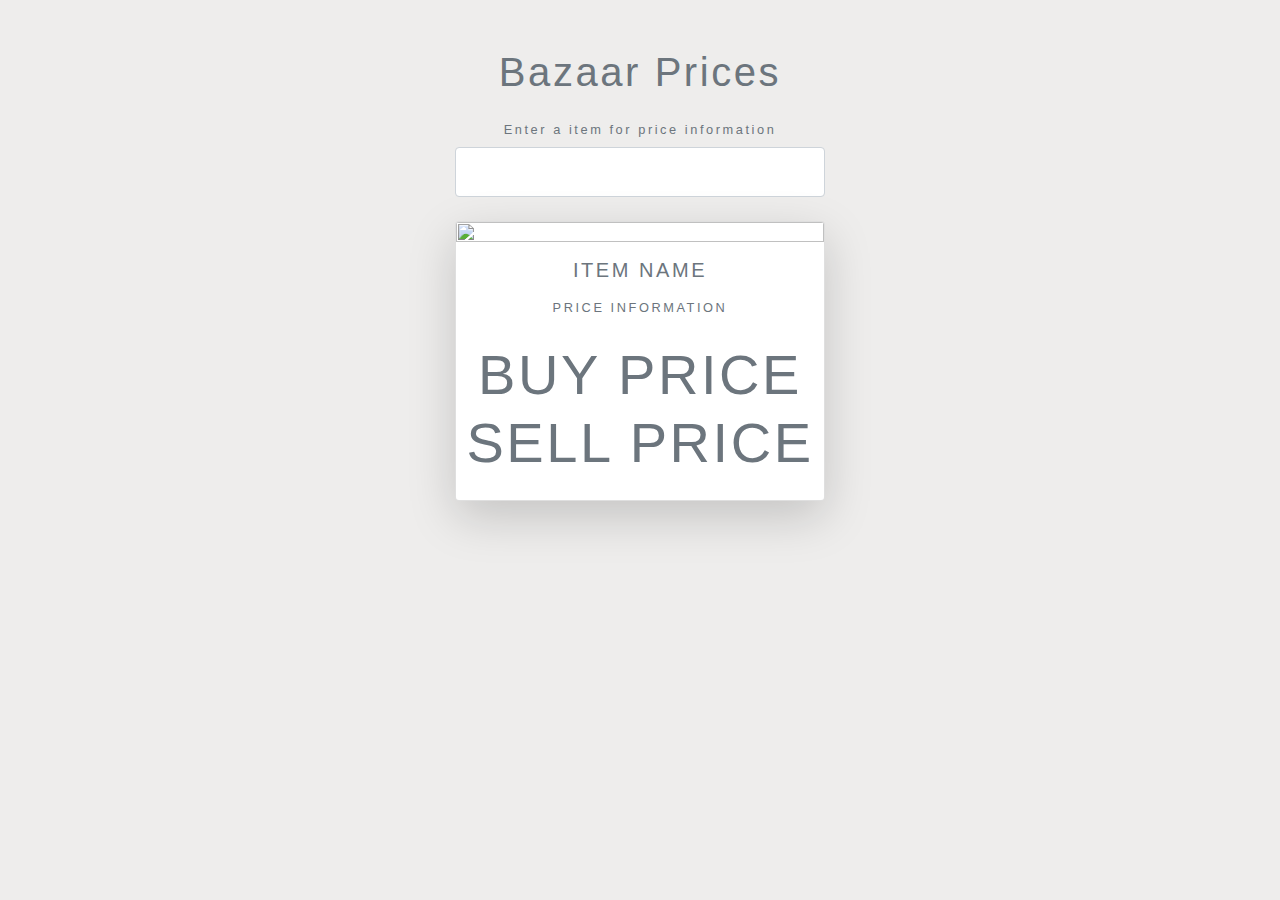
==== index.html @ 2724afaa "moved" ====
<html lang="en">

<head>
  <meta charset="UTF-8" />
  <meta name="viewport" content="width=device-width, initial-scale=1.0" />
  <meta http-equiv="X-UA-Compatible" content="ie=edge" />
  <link rel="stylesheet" href="https://stackpath.bootstrapcdn.com/bootstrap/4.5.2/css/bootstrap.min.css"
    integrity="sha384-JcKb8q3iqJ61gNV9KGb8thSsNjpSL0n8PARn9HuZOnIxN0hoP+VmmDGMN5t9UJ0Z" crossorigin="anonymous" />
  <link rel="stylesheet" href="styles.css" />
  <title>Bazaar Prices</title>
</head>

<body>
  <div class="container my-5 mx-auto">
    <h1 class="text-muted text-center my-4">Bazaar Prices</h1>

    <form class="change-location my-4 text-center text-muted">
      <label for="item">Enter a item for price information</label>
      <input type="text" name="item" class="form-control p-4" />
    </form>

    <div class="card shadow-lg rounded">
      <img src="https://upload.wikimedia.org/wikipedia/en/9/93/HypixelLogo.png" class="time card-img-top itemImage" />
      <div class="icon bg-light mx-auto text-center">
        <!-- icon here later -->
      </div>
      <div class="text-muted text-uppercase text-center details">
        <h5 class="my-3 itemName">Item Name</h5>
        <div class="my-3">Price Information</div>
        <div class="display-4 my-4">
          <span class="buyPrice">Buy Price</span>
          <br />
          <span class="sellPrice">Sell Price</span>
        </div>
      </div>
    </div>
  </div>

  <script src="scripts/wrangle.js"></script>
  <script src="scripts/app.js"></script>
</body>

</html>
---- styles.css ----
body {
  background: #eeedec;
  letter-spacing: 0.2em;
  font-size: 0.8em;
}
.container {
  max-width: 400px;
}
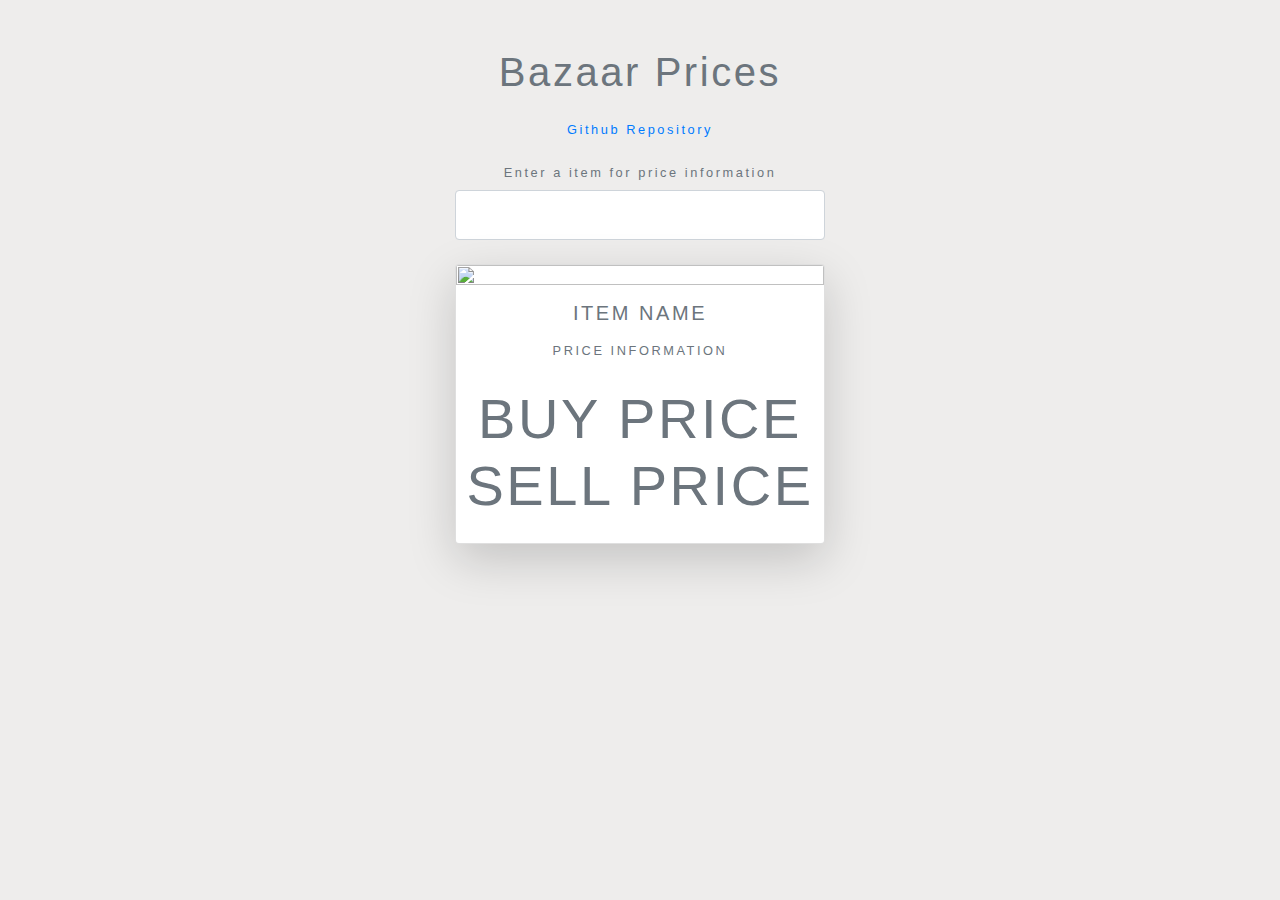
==== commit 187770e6: "added link for repo" ====
--- a/index.html
+++ b/index.html
@@ -1,43 +1,52 @@
 <html lang="en">
+  <head>
+    <meta charset="UTF-8" />
+    <meta name="viewport" content="width=device-width, initial-scale=1.0" />
+    <meta http-equiv="X-UA-Compatible" content="ie=edge" />
+    <link
+      rel="stylesheet"
+      href="https://stackpath.bootstrapcdn.com/bootstrap/4.5.2/css/bootstrap.min.css"
+      integrity="sha384-JcKb8q3iqJ61gNV9KGb8thSsNjpSL0n8PARn9HuZOnIxN0hoP+VmmDGMN5t9UJ0Z"
+      crossorigin="anonymous"
+    />
+    <link rel="stylesheet" href="styles.css" />
+    <title>Bazaar Prices</title>
+  </head>
 
-<head>
-  <meta charset="UTF-8" />
-  <meta name="viewport" content="width=device-width, initial-scale=1.0" />
-  <meta http-equiv="X-UA-Compatible" content="ie=edge" />
-  <link rel="stylesheet" href="https://stackpath.bootstrapcdn.com/bootstrap/4.5.2/css/bootstrap.min.css"
-    integrity="sha384-JcKb8q3iqJ61gNV9KGb8thSsNjpSL0n8PARn9HuZOnIxN0hoP+VmmDGMN5t9UJ0Z" crossorigin="anonymous" />
-  <link rel="stylesheet" href="styles.css" />
-  <title>Bazaar Prices</title>
-</head>
+  <body>
+    <div class="container my-5 mx-auto">
+      <h1 class="text-muted text-center my-4">Bazaar Prices</h1>
+      <div class="text-center">
+        <a href="https://github.com/jiechenmc/bazaarPrices"
+          >Github Repository</a
+        >
+      </div>
+      <form class="change-location my-4 text-center text-muted">
+        <label for="item">Enter a item for price information</label>
+        <input type="text" name="item" class="form-control p-4" />
+      </form>
 
-<body>
-  <div class="container my-5 mx-auto">
-    <h1 class="text-muted text-center my-4">Bazaar Prices</h1>
-
-    <form class="change-location my-4 text-center text-muted">
-      <label for="item">Enter a item for price information</label>
-      <input type="text" name="item" class="form-control p-4" />
-    </form>
-
-    <div class="card shadow-lg rounded">
-      <img src="https://upload.wikimedia.org/wikipedia/en/9/93/HypixelLogo.png" class="time card-img-top itemImage" />
-      <div class="icon bg-light mx-auto text-center">
-        <!-- icon here later -->
-      </div>
-      <div class="text-muted text-uppercase text-center details">
-        <h5 class="my-3 itemName">Item Name</h5>
-        <div class="my-3">Price Information</div>
-        <div class="display-4 my-4">
-          <span class="buyPrice">Buy Price</span>
-          <br />
-          <span class="sellPrice">Sell Price</span>
+      <div class="card shadow-lg rounded">
+        <img
+          src="https://upload.wikimedia.org/wikipedia/en/9/93/HypixelLogo.png"
+          class="time card-img-top itemImage"
+        />
+        <div class="icon bg-light mx-auto text-center">
+          <!-- icon here later -->
+        </div>
+        <div class="text-muted text-uppercase text-center details">
+          <h5 class="my-3 itemName">Item Name</h5>
+          <div class="my-3">Price Information</div>
+          <div class="display-4 my-4">
+            <span class="buyPrice">Buy Price</span>
+            <br />
+            <span class="sellPrice">Sell Price</span>
+          </div>
         </div>
       </div>
     </div>
-  </div>
 
-  <script src="scripts/wrangle.js"></script>
-  <script src="scripts/app.js"></script>
-</body>
-
-</html>+    <script src="scripts/wrangle.js"></script>
+    <script src="scripts/app.js"></script>
+  </body>
+</html>
--- a/styles.css
+++ b/styles.css
@@ -6,3 +6,7 @@
 .container {
   max-width: 400px;
 }
+
+.repo {
+  text-align: center;
+}
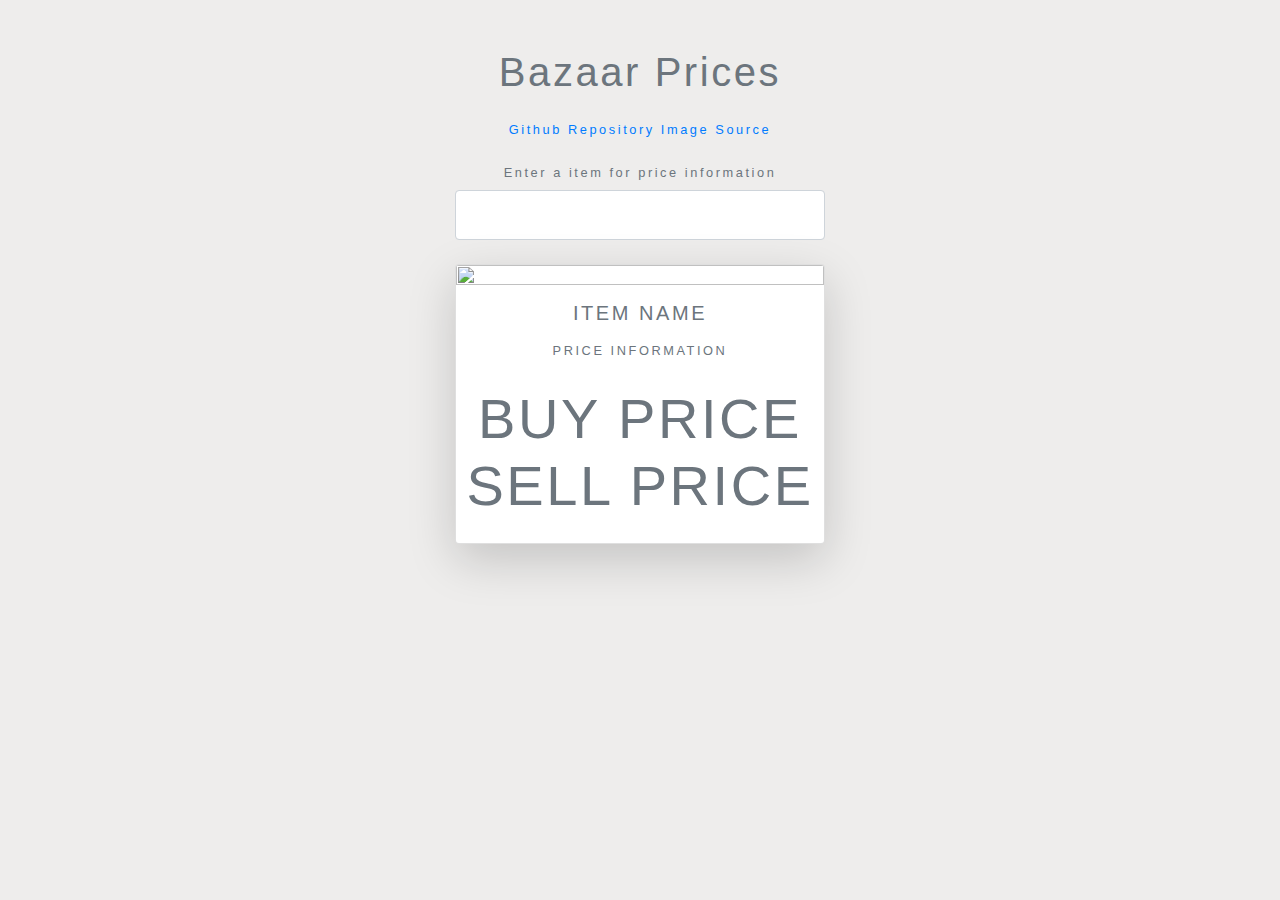
==== commit b522f11a: "added credits to image source" ====
--- a/index.html
+++ b/index.html
@@ -19,6 +19,9 @@
       <div class="text-center">
         <a href="https://github.com/jiechenmc/bazaarPrices"
           >Github Repository</a
+        >
+        <a href="https://hypixel-skyblock.fandom.com/wiki/Bazaar"
+          >Image Source</a
         >
       </div>
       <form class="change-location my-4 text-center text-muted">
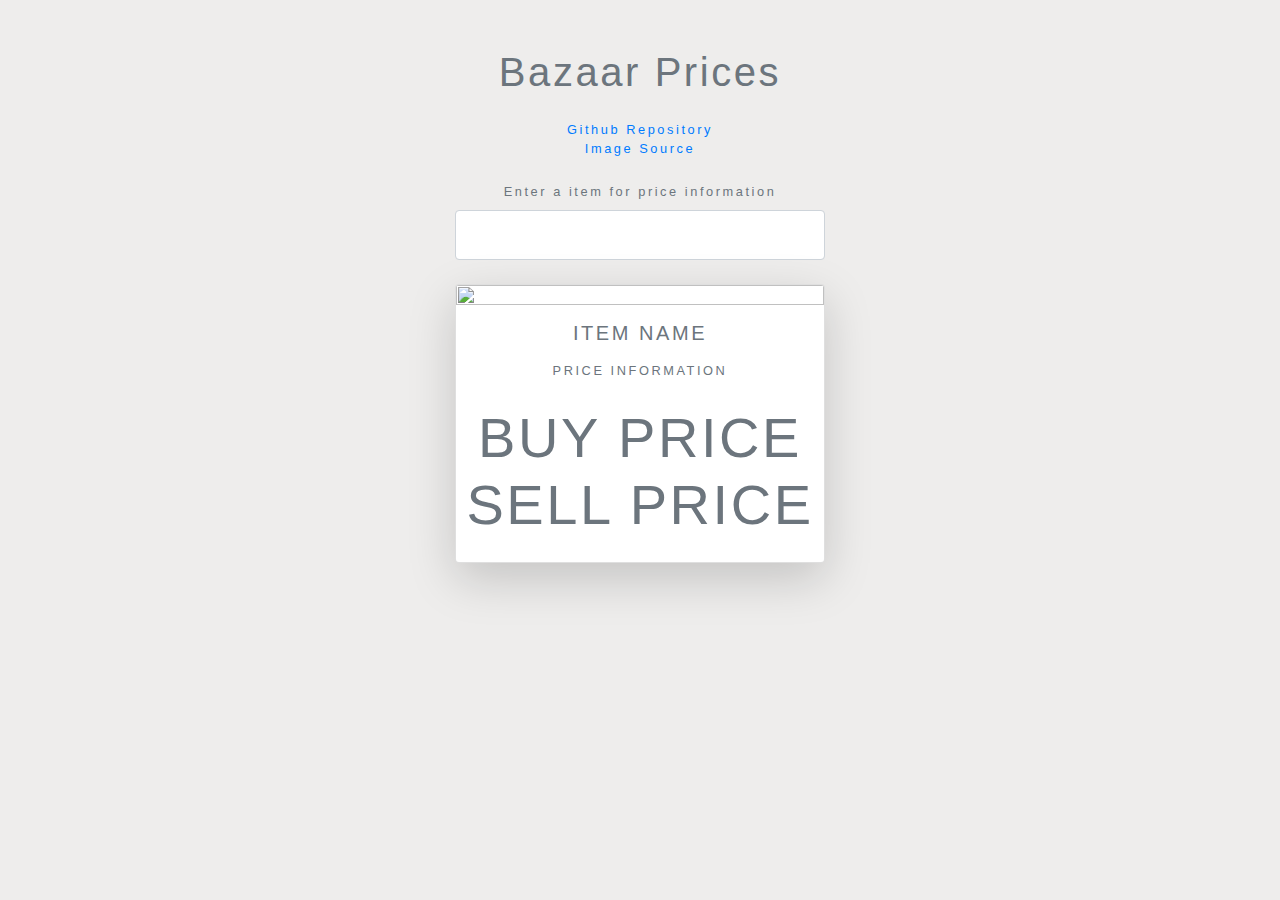
==== commit 57c2d989: "image source" ====
--- a/index.html
+++ b/index.html
@@ -20,6 +20,7 @@
         <a href="https://github.com/jiechenmc/bazaarPrices"
           >Github Repository</a
         >
+        <br />
         <a href="https://hypixel-skyblock.fandom.com/wiki/Bazaar"
           >Image Source</a
         >
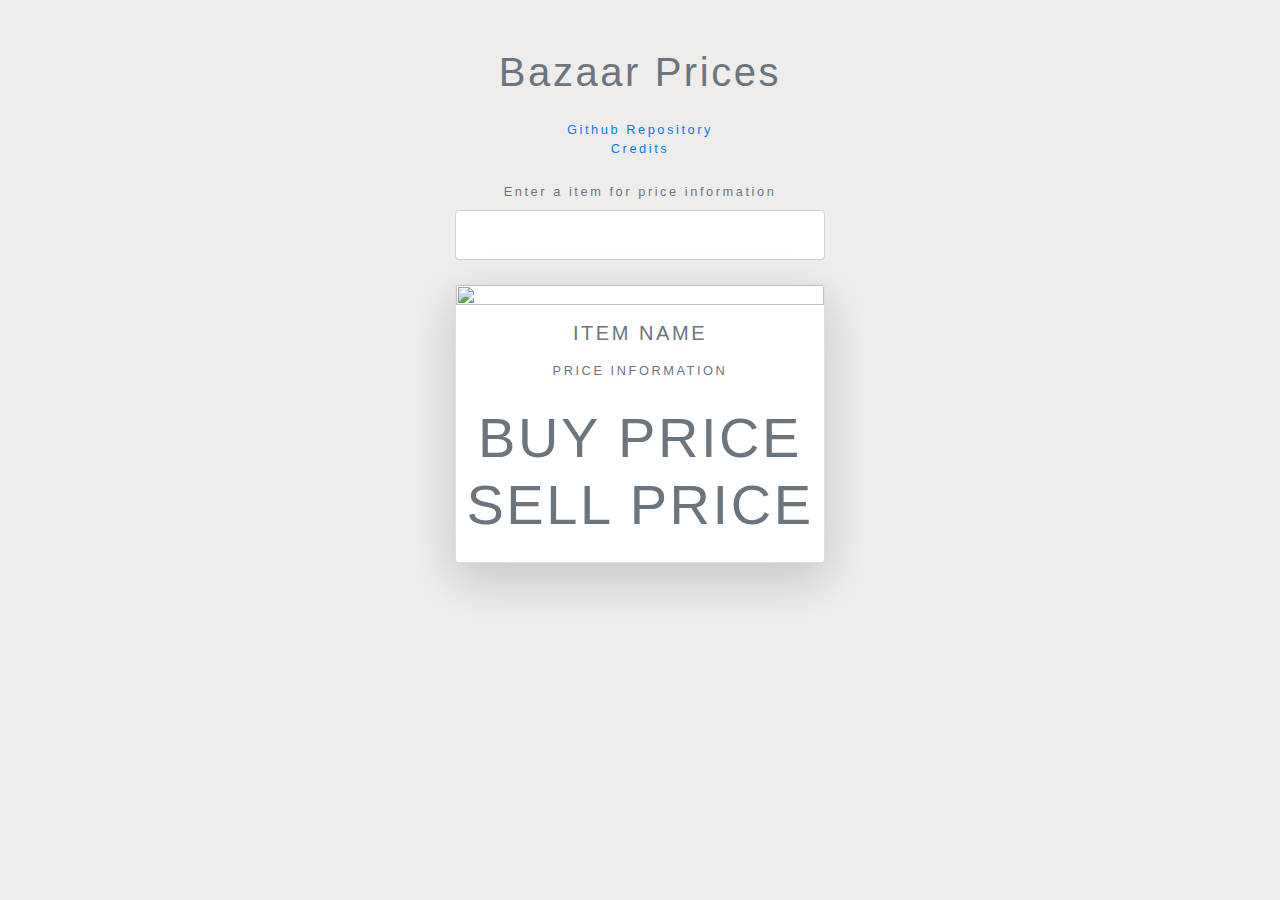
==== commit 797a7f76: "added credits" ====
--- a/index.html
+++ b/index.html
@@ -21,8 +21,9 @@
           >Github Repository</a
         >
         <br />
-        <a href="https://hypixel-skyblock.fandom.com/wiki/Bazaar"
-          >Image Source</a
+        <a
+          href="https://github.com/jiechenmc/bazaarPrices/blob/master/CREDITS.md"
+          >Credits</a
         >
       </div>
       <form class="change-location my-4 text-center text-muted">
